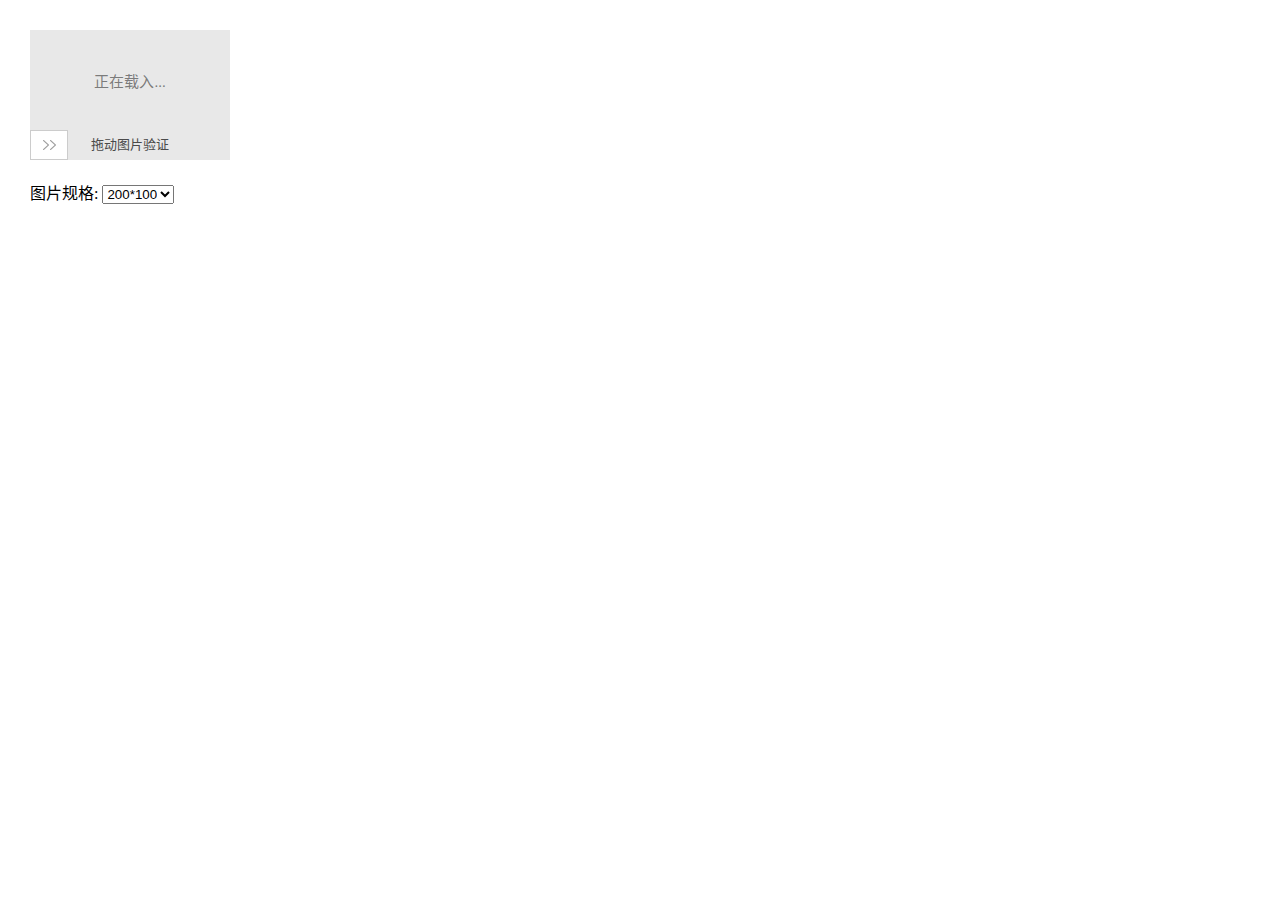
==== be/captcha_sln/WebApplication1/WebApplication1/demo.htm @ fc480f2d "新增滑块验证码" ====
﻿<!DOCTYPE html>
<html lang="zh-cn">
<head>
    <meta charset="utf-8" />
    <meta name="viewport" content="width=device-width, initial-scale=1, maximum-scale=1" />
    <title>C#滑块验证码</title>
    <link href="./src/drag.css?v=1.1" rel="stylesheet" type="text/css" />
    <script src="./src/jquery-1.7.2.min.js" type="text/javascript"></script>
    <script src="./src/drag.js?v=1.1" type="text/javascript"></script>
    <script type="text/javascript">
        $(function () {
            /******************************************************
             * 参数一 验证码图片规格 "300*300", "300*200", "200*100"
             * 参数二 校验通过时执行的回调函数
             * 绑定的div width与图片宽一致 height为图片高加34像素
             ******************************************************/
            $("#__Verification").slide({
                imgspec: "200*100",
                successCallBack: function () {
                    console.log("%c恭喜你,校验通过!",
                        'background:rgba(255,249,0,.1);color:#00ff21;font-size:40px;');
                }
            });
        })
        //选择规格
        function changespec() {
            var spec = window.document.getElementById("imgspec").value;
            $("#__Verification").slide({
                imgspec: spec,
                successCallBack: function () {
                    console.log("%c恭喜你,校验通过!",
                        'background:rgba(255,249,0,.1);color:#00ff21;font-size:40px;');
                }
            });
        }
    </script>
</head>
<body style="margin:30px auto auto 30px;">
    <div id="__Verification" style=" width:200px; height:134px;">
    </div>
    <p></p>
    <p><label for="imgspec">图片规格:</label>
        <select id="imgspec" onchange="changespec()">
            <option value="200*100">200*100</option>
            <option value="300*200">300*200</option>
            <option value="300*300">300*300</option>
        </select></p>
</body>
</html>
---- be/captcha_sln/WebApplication1/WebApplication1/src/drag.css ----
#drag {
    position: relative;
    background-color: #e8e8e8;
    height: 30px;
    line-height: 30px;
    text-align: center;
}
#drag .handler {
        position: absolute;
        top: 0px;
        left: 0px;
        width: 36px;
        height: 28px;
        border: 1px solid #ccc;
        cursor: move;
}
/*��֤�ɹ�ǰ���϶�����*/
.handler_bg {
    background: #fff url("[data-uri]") no-repeat center;
}
/*��֤�ɹ�����϶�����*/
.handler_ok_bg {
    background: #fff url("[data-uri]") no-repeat center;
}
/*�ײ�*/
#drag .drag_bg {
    background-color: #7ac23c;
    height: 30px;
    width: 0px;
}
/*�ײ�����*/
#drag .drag_text {
    font-size: 13px;
    color: #4a4a4a;
    position: absolute;
    top: 0px;
    -moz-user-select: none;
    -webkit-user-select: none;
    user-select: none;
    -o-user-select: none;
    -ms-user-select: none;
}
/*ƴ�Ӳ���*/
.cut_bg {
    float: left;
    margin: 0 !important;
    border: 0px;
    padding: 0 !important;
}
/*������Сͼ*/
.xy_img_bord {
    -webkit-box-shadow: 0 0 15px #0CC;
    -moz-box-shadow: 0 0 15px #0CC;
    box-shadow: 0 0 15px #0CC;
    top: 32px;
    left: 0px;
    display: none;
    border: 1px solid rgb(255,255,255);
}
/*������Сͼ*/
#xy_img {
    z-index: 999;
    width: 40px;
    height: 40px;
    position: relative;
}
/*ˢ�°�ť*/
.refesh_bg {
    height: 16px;
    width: 16px;
    background-image: url("[data-uri]");
    position: absolute;
    top: 7px;
    display:none;
}
/*����������ʾ*/
.vcode-hints {
    position: absolute;
    z-index: 0;
    text-align: center;
    color: rgba(74, 74, 74, 0.7);
    font-size: 15px;
}
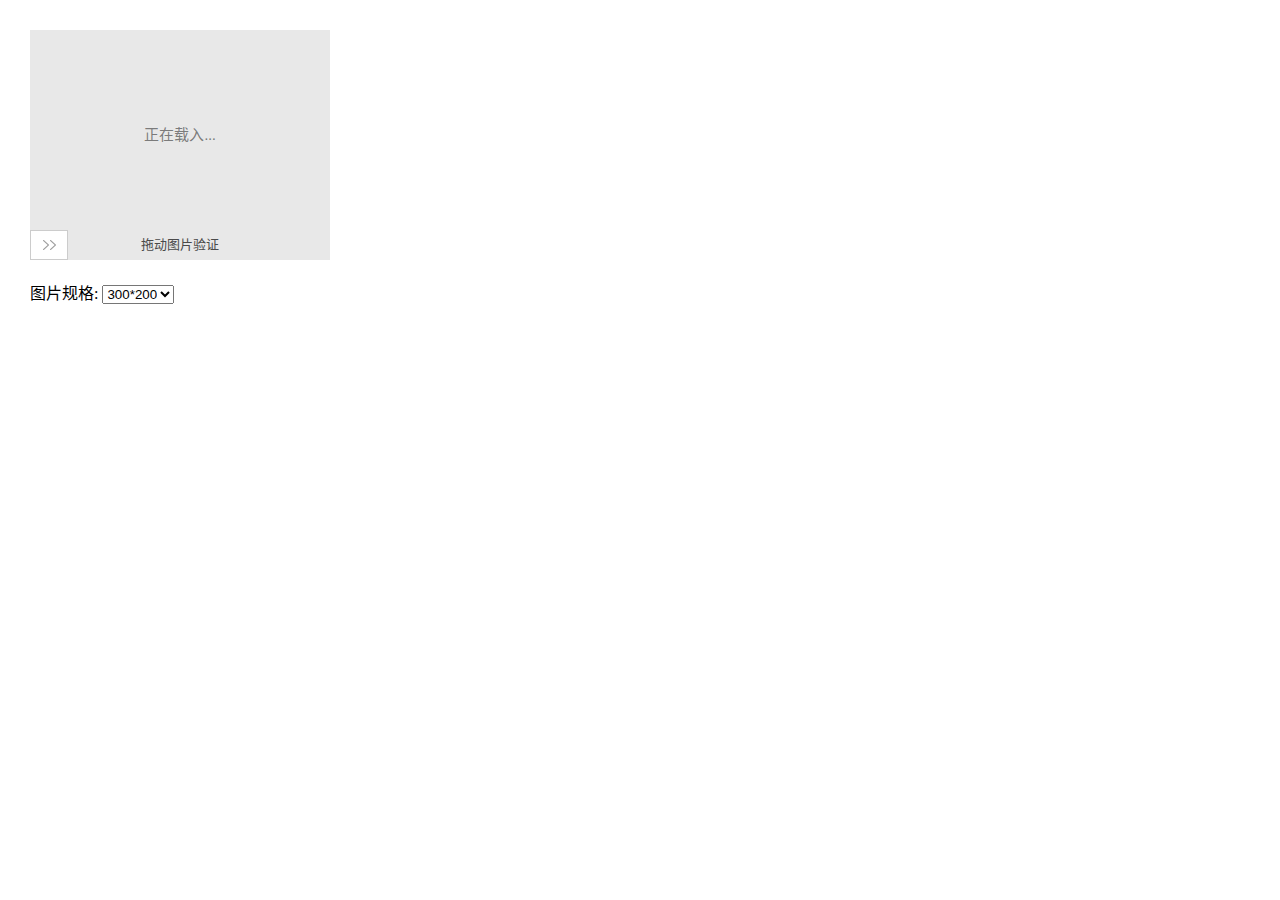
==== commit 9141db41: "优化滑块验证码" ====
--- a/be/captcha_sln/WebApplication1/WebApplication1/demo.htm
+++ b/be/captcha_sln/WebApplication1/WebApplication1/demo.htm
@@ -3,7 +3,7 @@
 <head>
     <meta charset="utf-8" />
     <meta name="viewport" content="width=device-width, initial-scale=1, maximum-scale=1" />
-    <title>C#滑块验证码</title>
+    <title>滑块验证码 by zhh</title>
     <link href="./src/drag.css?v=1.1" rel="stylesheet" type="text/css" />
     <script src="./src/jquery-1.7.2.min.js" type="text/javascript"></script>
     <script src="./src/drag.js?v=1.1" type="text/javascript"></script>
@@ -15,7 +15,7 @@
              * 绑定的div width与图片宽一致 height为图片高加34像素
              ******************************************************/
             $("#__Verification").slide({
-                imgspec: "200*100",
+                imgspec: "300*200",
                 successCallBack: function () {
                     console.log("%c恭喜你,校验通过!",
                         'background:rgba(255,249,0,.1);color:#00ff21;font-size:40px;');
@@ -40,10 +40,10 @@
     </div>
     <p></p>
     <p><label for="imgspec">图片规格:</label>
-        <select id="imgspec" onchange="changespec()">
-            <option value="200*100">200*100</option>
-            <option value="300*200">300*200</option>
-            <option value="300*300">300*300</option>
-        </select></p>
+       <select id="imgspec" onchange="changespec()">
+           <option value="300*200">300*200</option>
+           <option value="200*100">200*100</option>
+           <option value="300*300">300*300</option>
+       </select></p>
 </body>
 </html>
